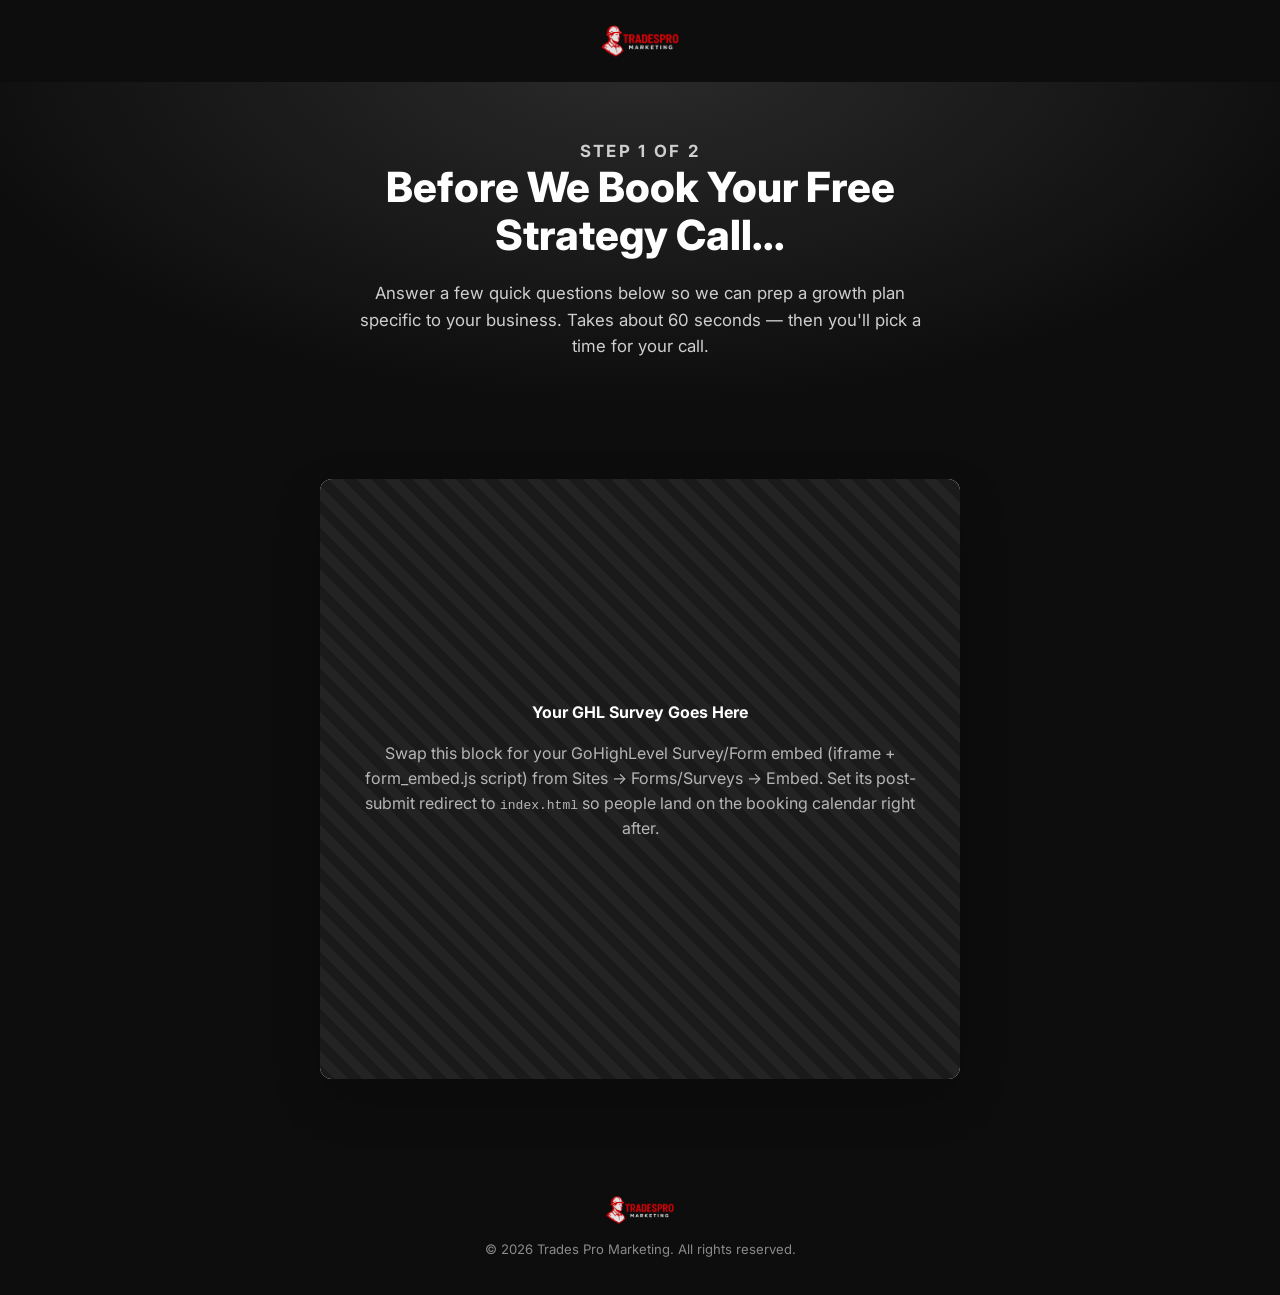
==== survey.html @ e3cf4b9c "Add survey.html as the new funnel entry point Visitors now land on a qualifying survey first instead" ====
<!doctype html>
<html lang="en">
<head>
<meta charset="UTF-8">
<meta name="viewport" content="width=device-width, initial-scale=1.0">
<title>Quick Questions Before We Book Your Call | Trades Pro Marketing</title>
<meta name="description" content="Answer a few quick questions so Trades Pro Marketing can prep your custom growth plan before your free strategy call.">
<link rel="icon" href="assets/img/logo.png">
<link rel="preconnect" href="https://fonts.googleapis.com">
<link href="https://fonts.googleapis.com/css2?family=Inter:wght@400;500;600;700;800&display=swap" rel="stylesheet">
<link rel="stylesheet" href="css/styles.css">
</head>
<body>

<!-- ============ SIMPLE HEADER ============ -->
<header class="ty-header">
  <div class="container">
    <img src="assets/img/logo-white.png" alt="Trades Pro Marketing" class="brand-logo">
  </div>
</header>

<!-- ============ INTRO ============ -->
<section class="ty-hero">
  <div class="container ty-hero-inner">
    <p class="eyebrow center">STEP 1 OF 2</p>
    <h1>Before We Book Your Free Strategy Call...</h1>
    <p>Answer a few quick questions below so we can prep a growth plan specific to your business. Takes about 60 seconds — then you'll pick a time for your call.</p>
  </div>
</section>

<!-- ============ SURVEY ============ -->
<section class="survey-section">
  <div class="container">
    <div class="survey-widget" id="surveyEmbed">
      <!--
        GHL SURVEY / FORM EMBED
        Replace this placeholder with your GoHighLevel Survey or Form
        embed code. In GHL: Sites → Forms/Surveys → (your survey) →
        Embed Code. It typically looks like:

        <iframe src="https://api.leadconnectorhq.com/widget/survey/YOUR_SURVEY_ID"
                style="width:100%;height:100%;border:none" id="ghl-survey"></iframe>
        <script src="https://link.msgsndr.com/js/form_embed.js" type="text/javascript"></script>

        Set the survey's "after submit" action in GHL to redirect to
        this funnel's booking page (index.html) so visitors land on
        the calendar right after finishing.
      -->
      <div class="survey-placeholder" id="surveyPlaceholder">
        <p><strong>Your GHL Survey Goes Here</strong></p>
        <p>Swap this block for your GoHighLevel Survey/Form embed (iframe + form_embed.js script) from Sites → Forms/Surveys → Embed. Set its post-submit redirect to <code>index.html</code> so people land on the booking calendar right after.</p>
      </div>
    </div>
  </div>
</section>

<!-- ============ SIMPLE FOOTER ============ -->
<footer class="site-footer ty-footer">
  <div class="container ty-footer-inner">
    <img src="assets/img/logo-white.png" alt="Trades Pro Marketing" class="brand-logo">
    <p>&copy; <span id="year"></span> Trades Pro Marketing. All rights reserved.</p>
  </div>
</footer>

<script src="js/main.js"></script>
</body>
</html>
---- css/styles.css ----
/* ===== Trades Pro Marketing — Landing Page Styles ===== */
:root{
  --navy-900:#0d0d0d;
  --navy-800:#1a1a1a;
  --navy-700:#2b2b2b;
  --orange:#e4172a;
  --orange-dark:#b8121f;
  --white:#ffffff;
  --radius:12px;
  --shadow:0 10px 30px rgba(0,0,0,.10);
  --shadow-lg:0 20px 50px rgba(0,0,0,.20);
  --max-w:1160px;
}

*,*::before,*::after{box-sizing:border-box;}
html{scroll-behavior:smooth;}
body{
  margin:0;
  font-family:'Inter',-apple-system,BlinkMacSystemFont,'Segoe UI',sans-serif;
  color:#cfcfcf;
  background:var(--navy-900);
  line-height:1.55;
}
img{max-width:100%;display:block;}
a{color:inherit;text-decoration:none;}
h1,h2,h3,h4{margin:0 0 .5em;font-weight:800;line-height:1.15;color:var(--white);}
p{margin:0 0 1em;}
ul{margin:0;padding:0;list-style:none;}
.container{max-width:var(--max-w);margin:0 auto;padding:0 24px;}

.eyebrow{
  color:var(--orange);
  font-weight:700;
  font-size:.8rem;
  letter-spacing:.14em;
  text-transform:uppercase;
  margin-bottom:.75em;
}
.eyebrow.light{color:#ff8a95;}
.center{text-align:center;}
.section-sub{color:#b5b5b5;max-width:620px;margin:0 auto 2.5em;}
.section-sub.center{margin-left:auto;margin-right:auto;}

/* Buttons */
.btn{
  display:inline-block;
  padding:14px 28px;
  border-radius:999px;
  font-weight:700;
  font-size:.95rem;
  transition:transform .15s ease, box-shadow .15s ease, background .15s ease;
  border:none;
  cursor:pointer;
}
.btn-primary{
  background:var(--orange);
  color:var(--white);
  box-shadow:0 8px 20px rgba(228,23,42,.35);
}
.btn-primary:hover{background:var(--orange-dark);transform:translateY(-2px);}
.btn-lg{padding:18px 36px;font-size:1.05rem;}
.btn-header{display:none;}

/* Header */
.site-header{
  position:sticky;top:0;z-index:50;
  background:rgba(13,13,13,.96);
  backdrop-filter:blur(6px);
}
.header-inner{
  display:flex;align-items:center;justify-content:space-between;
  height:76px;
}
.brand-logo{height:34px;width:auto;}
.nav-desktop{display:none;gap:32px;}
.nav-desktop a{color:#d4d4d4;font-weight:600;font-size:.92rem;}
.nav-desktop a:hover{color:var(--white);}
.nav-toggle{
  display:flex;flex-direction:column;justify-content:center;gap:5px;
  width:34px;height:34px;background:none;border:none;cursor:pointer;padding:0;
}
.nav-toggle span{display:block;height:2px;background:#fff;border-radius:2px;}
.nav-mobile{
  display:none;flex-direction:column;gap:4px;
  background:var(--navy-900);
  padding:8px 24px 20px;
}
.nav-mobile.open{display:flex;}
.nav-mobile a{padding:12px 0;color:#d4d4d4;font-weight:600;border-bottom:1px solid rgba(255,255,255,.08);}
.nav-mobile .btn{margin-top:12px;text-align:center;}

@media(min-width:900px){
  .nav-desktop{display:flex;}
  .btn-header{display:inline-block;}
  .nav-toggle{display:none;}
  .nav-mobile{display:none !important;}
}

/* Hero */
.hero{
  background:radial-gradient(1200px 600px at 15% -10%, var(--navy-700), var(--navy-900) 60%);
  color:var(--white);
  padding:72px 0 56px;
  text-align:center;
}
.hero-inner{max-width:820px;margin:0 auto;}
.hero .eyebrow{justify-content:center;}
.hero h1{font-size:2.1rem;margin-bottom:.6em;}
.hero h1 .accent{color:var(--orange);}
.hero-sub{color:#cfcfcf;font-size:1.05rem;max-width:640px;margin:0 auto 1.2em;}
.urgency-flag{
  display:inline-block;
  background:rgba(228,23,42,.14);
  border:1px solid rgba(228,23,42,.4);
  color:#ff8a95;
  font-weight:700;
  font-size:.85rem;
  padding:10px 18px;
  border-radius:999px;
  margin-bottom:1.8em;
}
.hero-cta-row{display:flex;flex-direction:column;align-items:center;gap:14px;margin-bottom:2.5em;}
.hero-cta-note{display:flex;flex-direction:column;align-items:center;gap:2px;color:#cfcfcf;font-size:.85rem;}
.stars{color:#ffb840;letter-spacing:2px;}
.hero-trust{
  display:grid;grid-template-columns:repeat(3,1fr);gap:16px;
  border-top:1px solid rgba(255,255,255,.12);
  padding-top:28px;
}
.trust-stat{display:flex;flex-direction:column;gap:2px;}
.trust-stat strong{font-size:1.5rem;color:var(--white);}
.trust-stat span{color:#b5b5b5;font-size:.78rem;}

@media(min-width:700px){
  .hero{padding:100px 0 72px;}
  .hero h1{font-size:2.9rem;}
  .hero-cta-row{flex-direction:row;justify-content:center;}
}

/* Logo strip */
.logo-strip{background:var(--navy-800);padding:28px 0;text-align:center;}
.logo-strip p{color:#9a9a9a;font-size:.8rem;text-transform:uppercase;letter-spacing:.1em;margin-bottom:14px;}
.logo-strip-items{display:flex;flex-wrap:wrap;justify-content:center;gap:14px 28px;}
.logo-strip-items span{font-weight:700;color:#d4d4d4;font-size:.95rem;}

/* Problem */
.problem{padding:72px 0;background:var(--navy-900);}
.problem h2{text-align:center;font-size:1.9rem;margin-bottom:1em;}
.problem-grid{display:grid;gap:20px;grid-template-columns:1fr;}
.problem-card{
  background:var(--navy-800);
  border-radius:var(--radius);
  padding:28px;
  border:1px solid rgba(255,255,255,.08);
}
.problem-icon{font-size:1.8rem;margin-bottom:.5em;}
.problem-card h3{font-size:1.1rem;}
.problem-card p{color:#b5b5b5;margin:0;}
@media(min-width:800px){.problem-grid{grid-template-columns:repeat(3,1fr);}}

/* Services */
.services{padding:72px 0;background:var(--navy-900);}
.services h2{font-size:1.9rem;}
.services-grid{display:grid;gap:20px;grid-template-columns:1fr;margin-top:2em;}
.service-card{
  background:var(--navy-800);
  border-radius:var(--radius);
  padding:28px;
  border:1px solid rgba(255,255,255,.08);
  box-shadow:var(--shadow);
}
.service-num{color:var(--orange);font-weight:800;font-size:1.4rem;margin-bottom:.4em;}
.service-card h3{font-size:1.1rem;}
.service-card p{color:#b5b5b5;margin:0;}
@media(min-width:700px){.services-grid{grid-template-columns:repeat(2,1fr);}}
@media(min-width:1000px){.services-grid{grid-template-columns:repeat(3,1fr);}}

/* Process */
.process{padding:72px 0;background:var(--navy-900);}
.process h2{font-size:1.9rem;}
.process-grid{display:grid;gap:24px;grid-template-columns:1fr;margin-top:2.5em;}
.process-card{text-align:center;padding:0 12px;}
.process-step{
  width:52px;height:52px;border-radius:50%;
  background:var(--orange);color:var(--white);
  display:flex;align-items:center;justify-content:center;
  font-weight:800;font-size:1.2rem;margin:0 auto 16px;
}
.process-card h3{font-size:1.1rem;}
.process-card p{color:#b5b5b5;}
.process-cta{text-align:center;margin-top:2em;}
@media(min-width:800px){.process-grid{grid-template-columns:repeat(3,1fr);}}

/* Results */
.results{padding:72px 0;background:var(--navy-900);color:var(--white);}
.results h2{font-size:1.9rem;}
.results-grid{display:grid;gap:20px;grid-template-columns:1fr;margin-top:2.5em;}
.testimonial-card{
  background:var(--navy-800);
  border-radius:var(--radius);
  padding:28px;
  border:1px solid rgba(255,255,255,.08);
}
.testimonial-quote{color:#dcdcdc;font-size:1rem;}
.testimonial-name{color:#adadad;font-size:.85rem;font-weight:600;margin:0;}
@media(min-width:900px){.results-grid{grid-template-columns:repeat(3,1fr);}}

/* Guarantee */
.guarantee{background:var(--orange);color:var(--white);padding:56px 0;}
.guarantee-inner{max-width:680px;margin:0 auto;text-align:center;}
.guarantee-badge{
  width:56px;height:56px;border-radius:50%;
  background:rgba(255,255,255,.2);
  display:flex;align-items:center;justify-content:center;
  font-size:1.6rem;margin:0 auto 16px;
}
.guarantee h2{font-size:1.7rem;}
.guarantee p{margin:0;color:#ffe0e2;}

/* Booking */
.booking{padding:80px 0;background:var(--navy-800);}
.booking-inner{display:grid;gap:40px;grid-template-columns:1fr;align-items:start;}
.booking-copy h2{font-size:1.9rem;}
.booking-list{display:flex;flex-direction:column;gap:10px;margin-top:1.2em;}
.booking-list li{
  padding-left:28px;position:relative;color:#b5b5b5;font-weight:600;
}
.booking-list li::before{
  content:"✓";position:absolute;left:0;color:var(--orange);font-weight:800;
}
.booking-widget{
  background:var(--white);
  border-radius:var(--radius);
  box-shadow:var(--shadow-lg);
  min-height:700px;
  overflow:hidden;
}
.booking-widget iframe{display:block;}
@media(min-width:900px){.booking-inner{grid-template-columns:1fr 1.1fr;}}

/* FAQ */
.faq{padding:72px 0;background:var(--navy-900);}
.faq h2{font-size:1.9rem;}
.faq-list{max-width:760px;margin:2em auto 0;display:flex;flex-direction:column;gap:12px;}
.faq-item{border:1px solid rgba(255,255,255,.1);border-radius:var(--radius);overflow:hidden;background:var(--navy-800);}
.faq-question{
  width:100%;text-align:left;background:transparent;border:none;
  padding:18px 22px;font-weight:700;font-size:1rem;cursor:pointer;
  display:flex;justify-content:space-between;align-items:center;color:var(--white);
}
.faq-icon{color:var(--orange);font-size:1.3rem;transition:transform .2s ease;}
.faq-item.open .faq-icon{transform:rotate(45deg);}
.faq-answer{max-height:0;overflow:hidden;transition:max-height .25s ease;padding:0 22px;}
.faq-answer p{color:#b5b5b5;padding-bottom:18px;margin:0;}
.faq-item.open .faq-answer{max-height:240px;}

/* Final CTA */
.final-cta{background:var(--navy-900);color:var(--white);padding:72px 0;text-align:center;}
.final-cta-inner{max-width:600px;margin:0 auto;}
.final-cta h2{font-size:1.9rem;}
.final-cta p{color:#cfcfcf;margin-bottom:1.8em;}

/* Footer */
.site-footer{background:var(--navy-900);color:#adadad;padding:48px 0 0;}
.footer-inner{display:grid;gap:32px;grid-template-columns:1fr;padding-bottom:32px;border-bottom:1px solid rgba(255,255,255,.08);}
.footer-brand p{color:#adadad;max-width:280px;margin-top:12px;}
.footer-links{display:grid;gap:24px;grid-template-columns:repeat(3,1fr);}
.footer-links h4{color:var(--white);font-size:.85rem;text-transform:uppercase;letter-spacing:.08em;margin-bottom:12px;}
.footer-links a{display:block;color:#adadad;padding:5px 0;font-size:.92rem;}
.footer-links a:hover{color:var(--white);}
.footer-bottom{padding:20px 0;text-align:center;font-size:.82rem;color:#8a8a8a;}
@media(min-width:800px){.footer-inner{grid-template-columns:1.2fr 2fr;}}

/* ===== Thank You page ===== */
.ty-header{background:var(--navy-900);padding:24px 0;text-align:center;}
.ty-header .brand-logo{height:34px;width:auto;margin:0 auto;}

.ty-hero{
  background:radial-gradient(1200px 600px at 50% -10%, var(--navy-700), var(--navy-900) 60%);
  color:var(--white);
  padding:56px 0 64px;
  text-align:center;
}
.ty-hero-inner{max-width:640px;margin:0 auto;}
.ty-check{
  width:64px;height:64px;border-radius:50%;
  background:var(--orange);color:var(--white);
  display:flex;align-items:center;justify-content:center;
  font-size:1.8rem;font-weight:800;margin:0 auto 20px;
}
.ty-hero .eyebrow{justify-content:center;}
.ty-hero h1{font-size:2.1rem;margin-bottom:.5em;}
.ty-hero p{color:#cfcfcf;font-size:1.05rem;margin:0;}
@media(min-width:700px){.ty-hero h1{font-size:2.6rem;}}

.ty-video{padding:56px 0;background:var(--navy-900);}
.video-embed{
  max-width:860px;margin:0 auto;
  position:relative;
  padding-top:56.25%;
  border-radius:var(--radius);
  overflow:hidden;
  box-shadow:var(--shadow-lg);
  background:var(--navy-800);
}
.video-embed iframe,
.video-embed video{
  position:absolute;inset:0;
  width:100%;height:100%;border:0;
}
.embed-placeholder{
  position:absolute;inset:0;
  display:flex;flex-direction:column;align-items:center;justify-content:center;
  text-align:center;padding:40px;color:#b5b5b5;
  background:repeating-linear-gradient(45deg, var(--navy-800), var(--navy-800) 10px, #232323 10px, #232323 20px);
}
.embed-placeholder strong{color:var(--white);}

.survey-section{padding:56px 0 80px;background:var(--navy-900);}
.survey-widget{
  max-width:640px;margin:0 auto;
  background:var(--white);
  border-radius:var(--radius);
  box-shadow:var(--shadow-lg);
  min-height:600px;
  overflow:hidden;
}
.survey-widget iframe{display:block;width:100%;height:100%;min-height:600px;border:0;}
.survey-placeholder{
  min-height:600px;
  display:flex;flex-direction:column;align-items:center;justify-content:center;
  text-align:center;padding:40px;color:#b5b5b5;
  background:repeating-linear-gradient(45deg, var(--navy-800), var(--navy-800) 10px, #232323 10px, #232323 20px);
}
.survey-placeholder strong{color:var(--white);}

.ty-footer{padding:36px 0;}
.ty-footer-inner{display:flex;flex-direction:column;align-items:center;gap:14px;text-align:center;}
.ty-footer .brand-logo{height:30px;width:auto;}
.ty-footer-inner p{margin:0;color:#8a8a8a;font-size:.82rem;}

/* Sticky mobile CTA */
.sticky-cta{
  position:fixed;left:16px;right:16px;bottom:16px;z-index:60;
  background:var(--orange);color:var(--white);
  text-align:center;padding:15px;border-radius:999px;
  font-weight:700;box-shadow:0 10px 25px rgba(0,0,0,.25);
}
@media(min-width:900px){.sticky-cta{display:none;}}
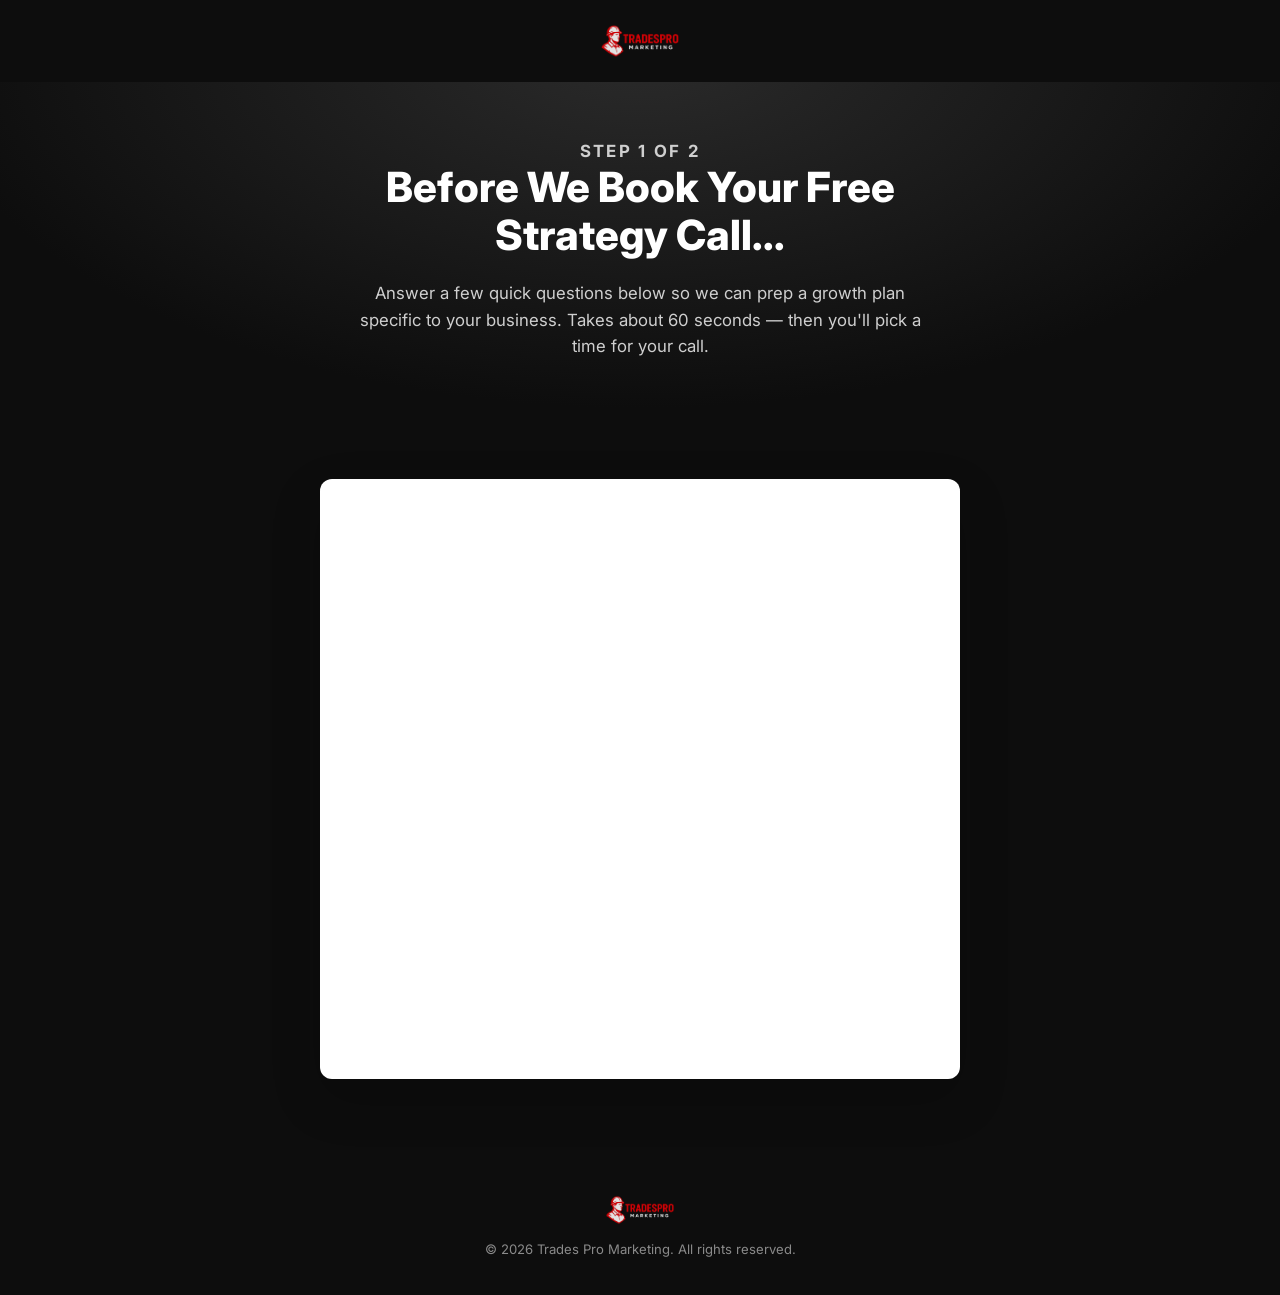
==== commit 8411507b: "Embed real GHL survey on survey.html - Replace the survey placeholder with the live GHL survey ifram" ====
--- a/survey.html
+++ b/survey.html
@@ -32,24 +32,7 @@
 <section class="survey-section">
   <div class="container">
     <div class="survey-widget" id="surveyEmbed">
-      <!--
-        GHL SURVEY / FORM EMBED
-        Replace this placeholder with your GoHighLevel Survey or Form
-        embed code. In GHL: Sites → Forms/Surveys → (your survey) →
-        Embed Code. It typically looks like:
-
-        <iframe src="https://api.leadconnectorhq.com/widget/survey/YOUR_SURVEY_ID"
-                style="width:100%;height:100%;border:none" id="ghl-survey"></iframe>
-        <script src="https://link.msgsndr.com/js/form_embed.js" type="text/javascript"></script>
-
-        Set the survey's "after submit" action in GHL to redirect to
-        this funnel's booking page (index.html) so visitors land on
-        the calendar right after finishing.
-      -->
-      <div class="survey-placeholder" id="surveyPlaceholder">
-        <p><strong>Your GHL Survey Goes Here</strong></p>
-        <p>Swap this block for your GoHighLevel Survey/Form embed (iframe + form_embed.js script) from Sites → Forms/Surveys → Embed. Set its post-submit redirect to <code>index.html</code> so people land on the booking calendar right after.</p>
-      </div>
+      <iframe src="https://api.leadconnectorhq.com/widget/survey/tun1SD6PHfLc4ovBnPAc" style="border:none;width:100%;" scrolling="no" id="tun1SD6PHfLc4ovBnPAc" title="survey"></iframe>
     </div>
   </div>
 </section>
@@ -62,6 +45,7 @@
   </div>
 </footer>
 
+<script src="https://link.msgsndr.com/js/form_embed.js"></script>
 <script src="js/main.js"></script>
 </body>
 </html>
--- a/css/styles.css
+++ b/css/styles.css
@@ -38,8 +38,6 @@
 }
 .eyebrow.light{color:#ff8a95;}
 .center{text-align:center;}
-.section-sub{color:#b5b5b5;max-width:620px;margin:0 auto 2.5em;}
-.section-sub.center{margin-left:auto;margin-right:auto;}
 
 /* Buttons */
 .btn{
@@ -59,7 +57,6 @@
 }
 .btn-primary:hover{background:var(--orange-dark);transform:translateY(-2px);}
 .btn-lg{padding:18px 36px;font-size:1.05rem;}
-.btn-header{display:none;}
 
 /* Header */
 .site-header{
@@ -72,29 +69,6 @@
   height:76px;
 }
 .brand-logo{height:34px;width:auto;}
-.nav-desktop{display:none;gap:32px;}
-.nav-desktop a{color:#d4d4d4;font-weight:600;font-size:.92rem;}
-.nav-desktop a:hover{color:var(--white);}
-.nav-toggle{
-  display:flex;flex-direction:column;justify-content:center;gap:5px;
-  width:34px;height:34px;background:none;border:none;cursor:pointer;padding:0;
-}
-.nav-toggle span{display:block;height:2px;background:#fff;border-radius:2px;}
-.nav-mobile{
-  display:none;flex-direction:column;gap:4px;
-  background:var(--navy-900);
-  padding:8px 24px 20px;
-}
-.nav-mobile.open{display:flex;}
-.nav-mobile a{padding:12px 0;color:#d4d4d4;font-weight:600;border-bottom:1px solid rgba(255,255,255,.08);}
-.nav-mobile .btn{margin-top:12px;text-align:center;}
-
-@media(min-width:900px){
-  .nav-desktop{display:flex;}
-  .btn-header{display:inline-block;}
-  .nav-toggle{display:none;}
-  .nav-mobile{display:none !important;}
-}
 
 /* Hero */
 .hero{
@@ -137,60 +111,6 @@
   .hero-cta-row{flex-direction:row;justify-content:center;}
 }
 
-/* Logo strip */
-.logo-strip{background:var(--navy-800);padding:28px 0;text-align:center;}
-.logo-strip p{color:#9a9a9a;font-size:.8rem;text-transform:uppercase;letter-spacing:.1em;margin-bottom:14px;}
-.logo-strip-items{display:flex;flex-wrap:wrap;justify-content:center;gap:14px 28px;}
-.logo-strip-items span{font-weight:700;color:#d4d4d4;font-size:.95rem;}
-
-/* Problem */
-.problem{padding:72px 0;background:var(--navy-900);}
-.problem h2{text-align:center;font-size:1.9rem;margin-bottom:1em;}
-.problem-grid{display:grid;gap:20px;grid-template-columns:1fr;}
-.problem-card{
-  background:var(--navy-800);
-  border-radius:var(--radius);
-  padding:28px;
-  border:1px solid rgba(255,255,255,.08);
-}
-.problem-icon{font-size:1.8rem;margin-bottom:.5em;}
-.problem-card h3{font-size:1.1rem;}
-.problem-card p{color:#b5b5b5;margin:0;}
-@media(min-width:800px){.problem-grid{grid-template-columns:repeat(3,1fr);}}
-
-/* Services */
-.services{padding:72px 0;background:var(--navy-900);}
-.services h2{font-size:1.9rem;}
-.services-grid{display:grid;gap:20px;grid-template-columns:1fr;margin-top:2em;}
-.service-card{
-  background:var(--navy-800);
-  border-radius:var(--radius);
-  padding:28px;
-  border:1px solid rgba(255,255,255,.08);
-  box-shadow:var(--shadow);
-}
-.service-num{color:var(--orange);font-weight:800;font-size:1.4rem;margin-bottom:.4em;}
-.service-card h3{font-size:1.1rem;}
-.service-card p{color:#b5b5b5;margin:0;}
-@media(min-width:700px){.services-grid{grid-template-columns:repeat(2,1fr);}}
-@media(min-width:1000px){.services-grid{grid-template-columns:repeat(3,1fr);}}
-
-/* Process */
-.process{padding:72px 0;background:var(--navy-900);}
-.process h2{font-size:1.9rem;}
-.process-grid{display:grid;gap:24px;grid-template-columns:1fr;margin-top:2.5em;}
-.process-card{text-align:center;padding:0 12px;}
-.process-step{
-  width:52px;height:52px;border-radius:50%;
-  background:var(--orange);color:var(--white);
-  display:flex;align-items:center;justify-content:center;
-  font-weight:800;font-size:1.2rem;margin:0 auto 16px;
-}
-.process-card h3{font-size:1.1rem;}
-.process-card p{color:#b5b5b5;}
-.process-cta{text-align:center;margin-top:2em;}
-@media(min-width:800px){.process-grid{grid-template-columns:repeat(3,1fr);}}
-
 /* Results */
 .results{padding:72px 0;background:var(--navy-900);color:var(--white);}
 .results h2{font-size:1.9rem;}
@@ -205,17 +125,14 @@
 .testimonial-name{color:#adadad;font-size:.85rem;font-weight:600;margin:0;}
 @media(min-width:900px){.results-grid{grid-template-columns:repeat(3,1fr);}}
 
-/* Guarantee */
-.guarantee{background:var(--orange);color:var(--white);padding:56px 0;}
-.guarantee-inner{max-width:680px;margin:0 auto;text-align:center;}
-.guarantee-badge{
-  width:56px;height:56px;border-radius:50%;
-  background:rgba(255,255,255,.2);
-  display:flex;align-items:center;justify-content:center;
-  font-size:1.6rem;margin:0 auto 16px;
-}
-.guarantee h2{font-size:1.7rem;}
-.guarantee p{margin:0;color:#ffe0e2;}
+/* Video testimonials */
+.video-testimonials{padding:72px 0;background:var(--navy-900);color:var(--white);}
+.video-testimonials h2{font-size:1.9rem;}
+.video-testimonials-grid{display:grid;gap:28px;grid-template-columns:1fr;margin-top:2.5em;}
+.video-testimonial-card{display:flex;flex-direction:column;gap:14px;}
+.video-testimonial-card .video-embed{max-width:none;margin:0;}
+.video-testimonial-card .testimonial-name{text-align:center;}
+@media(min-width:700px){.video-testimonials-grid{grid-template-columns:repeat(2,1fr);}}
 
 /* Booking */
 .booking{padding:80px 0;background:var(--navy-800);}
@@ -238,38 +155,8 @@
 .booking-widget iframe{display:block;}
 @media(min-width:900px){.booking-inner{grid-template-columns:1fr 1.1fr;}}
 
-/* FAQ */
-.faq{padding:72px 0;background:var(--navy-900);}
-.faq h2{font-size:1.9rem;}
-.faq-list{max-width:760px;margin:2em auto 0;display:flex;flex-direction:column;gap:12px;}
-.faq-item{border:1px solid rgba(255,255,255,.1);border-radius:var(--radius);overflow:hidden;background:var(--navy-800);}
-.faq-question{
-  width:100%;text-align:left;background:transparent;border:none;
-  padding:18px 22px;font-weight:700;font-size:1rem;cursor:pointer;
-  display:flex;justify-content:space-between;align-items:center;color:var(--white);
-}
-.faq-icon{color:var(--orange);font-size:1.3rem;transition:transform .2s ease;}
-.faq-item.open .faq-icon{transform:rotate(45deg);}
-.faq-answer{max-height:0;overflow:hidden;transition:max-height .25s ease;padding:0 22px;}
-.faq-answer p{color:#b5b5b5;padding-bottom:18px;margin:0;}
-.faq-item.open .faq-answer{max-height:240px;}
-
-/* Final CTA */
-.final-cta{background:var(--navy-900);color:var(--white);padding:72px 0;text-align:center;}
-.final-cta-inner{max-width:600px;margin:0 auto;}
-.final-cta h2{font-size:1.9rem;}
-.final-cta p{color:#cfcfcf;margin-bottom:1.8em;}
-
 /* Footer */
-.site-footer{background:var(--navy-900);color:#adadad;padding:48px 0 0;}
-.footer-inner{display:grid;gap:32px;grid-template-columns:1fr;padding-bottom:32px;border-bottom:1px solid rgba(255,255,255,.08);}
-.footer-brand p{color:#adadad;max-width:280px;margin-top:12px;}
-.footer-links{display:grid;gap:24px;grid-template-columns:repeat(3,1fr);}
-.footer-links h4{color:var(--white);font-size:.85rem;text-transform:uppercase;letter-spacing:.08em;margin-bottom:12px;}
-.footer-links a{display:block;color:#adadad;padding:5px 0;font-size:.92rem;}
-.footer-links a:hover{color:var(--white);}
-.footer-bottom{padding:20px 0;text-align:center;font-size:.82rem;color:#8a8a8a;}
-@media(min-width:800px){.footer-inner{grid-template-columns:1.2fr 2fr;}}
+.site-footer{background:var(--navy-900);color:#adadad;padding:48px 0;}
 
 /* ===== Thank You page ===== */
 .ty-header{background:var(--navy-900);padding:24px 0;text-align:center;}
@@ -326,13 +213,6 @@
   overflow:hidden;
 }
 .survey-widget iframe{display:block;width:100%;height:100%;min-height:600px;border:0;}
-.survey-placeholder{
-  min-height:600px;
-  display:flex;flex-direction:column;align-items:center;justify-content:center;
-  text-align:center;padding:40px;color:#b5b5b5;
-  background:repeating-linear-gradient(45deg, var(--navy-800), var(--navy-800) 10px, #232323 10px, #232323 20px);
-}
-.survey-placeholder strong{color:var(--white);}
 
 .ty-footer{padding:36px 0;}
 .ty-footer-inner{display:flex;flex-direction:column;align-items:center;gap:14px;text-align:center;}
